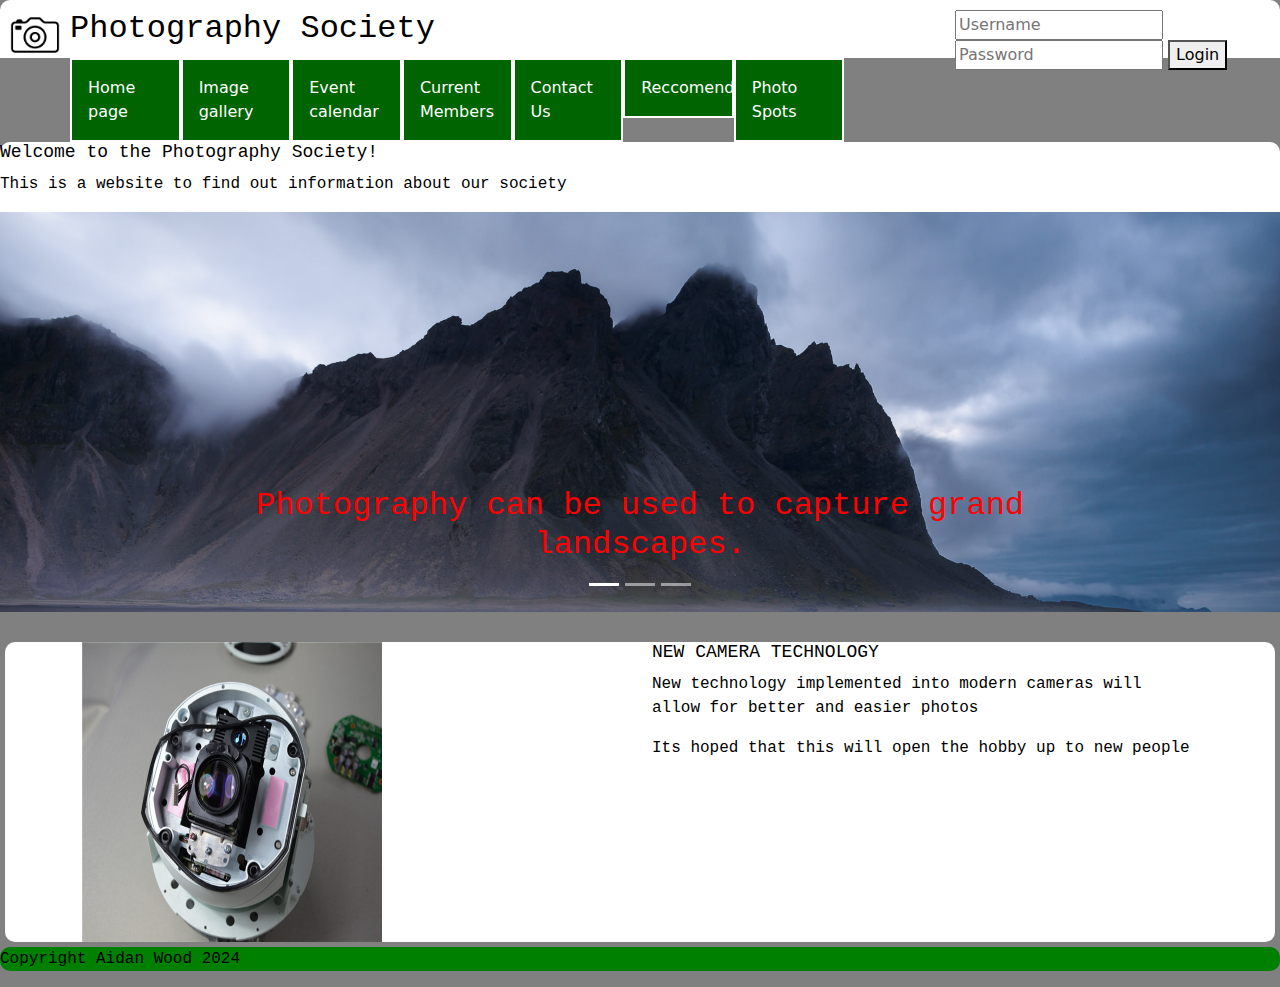
==== index.html @ fc751aeb "Add files via upload" ====
<script> 
    var counter = 2; 

    function login(){ 
        if(counter % 2 == 0){ 
            alert('You have been logged in!'); 
        } 
        else { 
            alert('You have been logged out!'); 
       } 
        counter += 1; 
    } 
</script> 

<html>
    <head>
        <title>Photography Society</title>
        <link href="https://cdn.jsdelivr.net/npm/bootstrap@5.3.3/dist/css/bootstrap.min.css" rel="stylesheet">
        <script src="https://cdn.jsdelivr.net/npm/bootstrap@5.3.3/dist/js/bootstrap.min.js"></script>
        <link rel='stylesheet' href='css/main.css'>
    </head>

    <body>
        <header>
            <h1>Photography Society</h1>
            <img src="images/logo.png" alt="Picture of a camera"/> 

            <form id="login-form" style="float: right; width: 25%;">
                <input type="text" placeholder="Username" name="username">
                <input type="password" placeholder="Password" name="password">
                <button type="button" onclick="login()">Login</button> 
            </form>            
        </header>

        <nav>
            <ul>
                <li class="active"><a href="index.html">Home page</a></li>
                <li class="active"><a href="img_gallery.html">Image gallery</a></li>
                <li class="active"><a href="event_calendar.html">Event calendar</a></li>
                <li class="active"><a href="current_members.html">Current Members</a></li>
                <li class="active"><a href="contact_us.html">Contact Us</a></li>
                <li class="active"><a href="reccomendations.html">Reccomendations</a></li>
                <li class="active"><a href="tips.html">Photo Spots</a></li>
            </ul>
        </nav>

        <main>
        <div>
            <h3>Welcome to the Photography Society!</h3>
            <p>This is a website to find out information about our society</p>
        </div>
        <div id="home-carousel" class="carousel slide" data-bs-ride="carousel"> 
            
            <div class="carousel-indicators">
                <button type="button" data-bs-target="#home-carousel" data-bs-slide-to="0" class="active" aria-current="true" aria-label="Slide 1"></button>
                <button type="button" data-bs-target="#home-carousel" data-bs-slide-to="1" aria-label="Slide 2"></button>
                <button type="button" data-bs-target="#home-carousel" data-bs-slide-to="2" aria-label="Slide 3"></button>
            </div>
            
            <!-- Wrapper --> 
            <div class="carousel-inner" style="height: 400px;"> 
                <!-- First slide -->
                <div class="carousel-item active"> 
                    <img class="d-block w-100" src="images/Landscape.jpg" alt="First slide">
                    <!-- Caption for the first slide -->
                    <div class="carousel-caption">
                        <h6>Photography can be used to capture grand landscapes.</h6>
                    </div>
                </div> 
                
                <!-- Second slide -->
                <div class="carousel-item"> 
                    <img class="d-block w-100" src="images/Personal.jpg" alt="Second slide">
                    <!-- Caption for the second slide -->
                    <div class="carousel-caption">
                        <h6>or close up parts of nature,</h6>
                    </div>
                </div> 
                
                <!-- Third slide -->
                <div class="carousel-item"> 
                    <img class="d-block w-100" src="images/Urban.jpg" alt="Third slide">
                    <!-- Caption for the third slide -->
                    <div class="carousel-caption">
                        <h6>or even people or cities.</h6>
                    </div>
                </div> 
            </div>
        </div> 
        </main>

        <aside>
            <!--<div class ="content-container">
                <div class ="aside-left-col">
                    <img src="images/News.jpg" width="300" height="300" alt="Picture of a dissambled camera"/> 
                </div>
                <div class ="aside-right-col">
                    <h3>NEW CAMERA TECHNOLOGY</h3>
                    <p>New technology implemented into modern cameras will allow for better and easier photos</p>
                    <p>Its hoped that this will open the hobby up to new people</p>
                </div>
            </div>-->
            <div id="img-gallery" class="container"> 
                <div class="row"> 
                    <div class="col-sm"> 
                        <img src="images/News.jpg" width="300" height="300" alt="Picture of a dissambled camera"/> 
                    </div> 
                    <div class="col-sm"> 
                        <h3>NEW CAMERA TECHNOLOGY</h3>
                        <p>New technology implemented into modern cameras will allow for better and easier photos</p>
                        <p>Its hoped that this will open the hobby up to new people</p>
                    </div> 
                </div> 
            </div>    
        </aside>

        <footer>
        <p>Copyright Aidan Wood 2024</p>    
        </footer>
    </body>
</html>
---- css/main.css ----
body{
    background-color: grey;
}

header{
    background-color: white;
    border-top-left-radius: 10px;
    border-top-right-radius: 10px;
    padding: 10px;
}

header img{
    width: 50px;
    height: 50px;
    float: left;
    margin-right: 10px;
}

h1{
    font-family: 'Courier New', Courier, monospace;
    color: black;
    font-size: xx-large;
    display: inline;
}

h2{
    font-family: 'Courier New', Courier, monospace;
    color: black;
}
h3{
    font-family: 'Courier New', Courier, monospace;
    color: black;
    font-size: large;
}
h4{
    font-family: 'Courier New', Courier, monospace;
    color: black;
}
h5{
    font-family: 'Courier New', Courier, monospace;
    color: black;
    font-size: x-large;
    font-weight: bold;
}
h6{
    font-family: 'Courier New', Courier, monospace;
    color: red;
    font-size: xx-large;
}
p{
    font-family: 'Courier New', Courier, monospace;
    color: black;
    font-size: medium;
}

main{
    background-color: white;
    border-radius: 10px;
}

aside{
    background-color: white;
    align-items: center;
    display: flex;
    margin: 5px;
    margin-top: 30px;
    border-radius: 10px;
}

footer{
    background-color: green;
    border-radius: 10px;
}

nav li{
    border: 2px solid white;
    background-color: green;
    list-style-type: none;
    float: left;
    width: 12.5%;
    padding: 16px;
}

nav ul{
    margin: 0;
    padding: 0;
    overflow: hidden;
}

nav li a{
    color: white;
    text-decoration: none;
}

nav li:hover {
    background-color: black;
}


.active{
    background-color: darkgreen;
}

table{
    border-collapse: collapse;
    font-family: 'Courier New', Courier, monospace;
    table-layout: fixed;
    width: 80%;
    margin: 0 auto;
}

table th, table td{
    border: 2px solid #F0F0F0;
    font-size: 10pt;
    width: 12.5%;
    height: 10%;
    padding: 8px;
}
Table tr:nth-child(even){
    background-color: #F2F2F2;
}
Table tr:hover{
    background-color: grey;
}
Table th{
    background-color: green;
    color: white;
    text-align: center;
    vertical-align: middle;
}

.content-container {
    background-color: white;
    overflow: hidden;
}

.left-col{
    background-color: white;
    float: left;
    width: 50%;
}

.right-col{
    background-color: white;
    float: right;
    width: 30%;
}

.recc-left-col,
.recc-right-col {
    background-color: white;
    float: left;
    width: 100%; /* Initially, both columns take up the full width */
}

@media (min-width: 768px) {
    /* Adjust width for larger screens */
    .recc-left-col,
    .recc-right-col {
        width: 50%; /* Each column takes up 50% of the width on screens larger than 768px */
    }
}

.aside-left-col {
    display: flex;
    flex: 0 0 auto;
    margin-right: 20px; 
}

.aside-right-col {
    display: flex; 
    flex: 1; 
    flex-direction: column; 
}

fieldset {
    margin-bottom: 20px; 
}

.gallery-img{
    margin: 5px;
    width: 100%;
}

.img-gallery{
    padding-top: 10px;
}

.img-gallery.row{
    margin-bottom: 10px;
}

.video-container {
    display: flex;
    justify-content: center;
    align-items: center;
    flex-direction: column;
    margin: 6px;
}

.video-entry {
    margin: 20px;
    text-align: center;
    margin-bottom: 50px; 
}

.video-entry h3 {
    margin-bottom: 10px; 
}

.camera-container {
    text-align: center; /* Center-align all content */
    margin: 5px;
    margin-bottom: 30px;
    margin-right: 15px;
}

.title-container {
    margin: 6px;
    text-align: center; /* Center-align text within the container */
}
.carousel-item{
    height: 400px;
    position: relative;
}

.carousel-caption{
    position: absolute;
    left: 15%;
    bottom: 1.25rem;
    right: 15%;
    padding-top: 1.25rem;
    padding-bottom: 1.25rem;
    color: #fff;
    text-align: center;
}
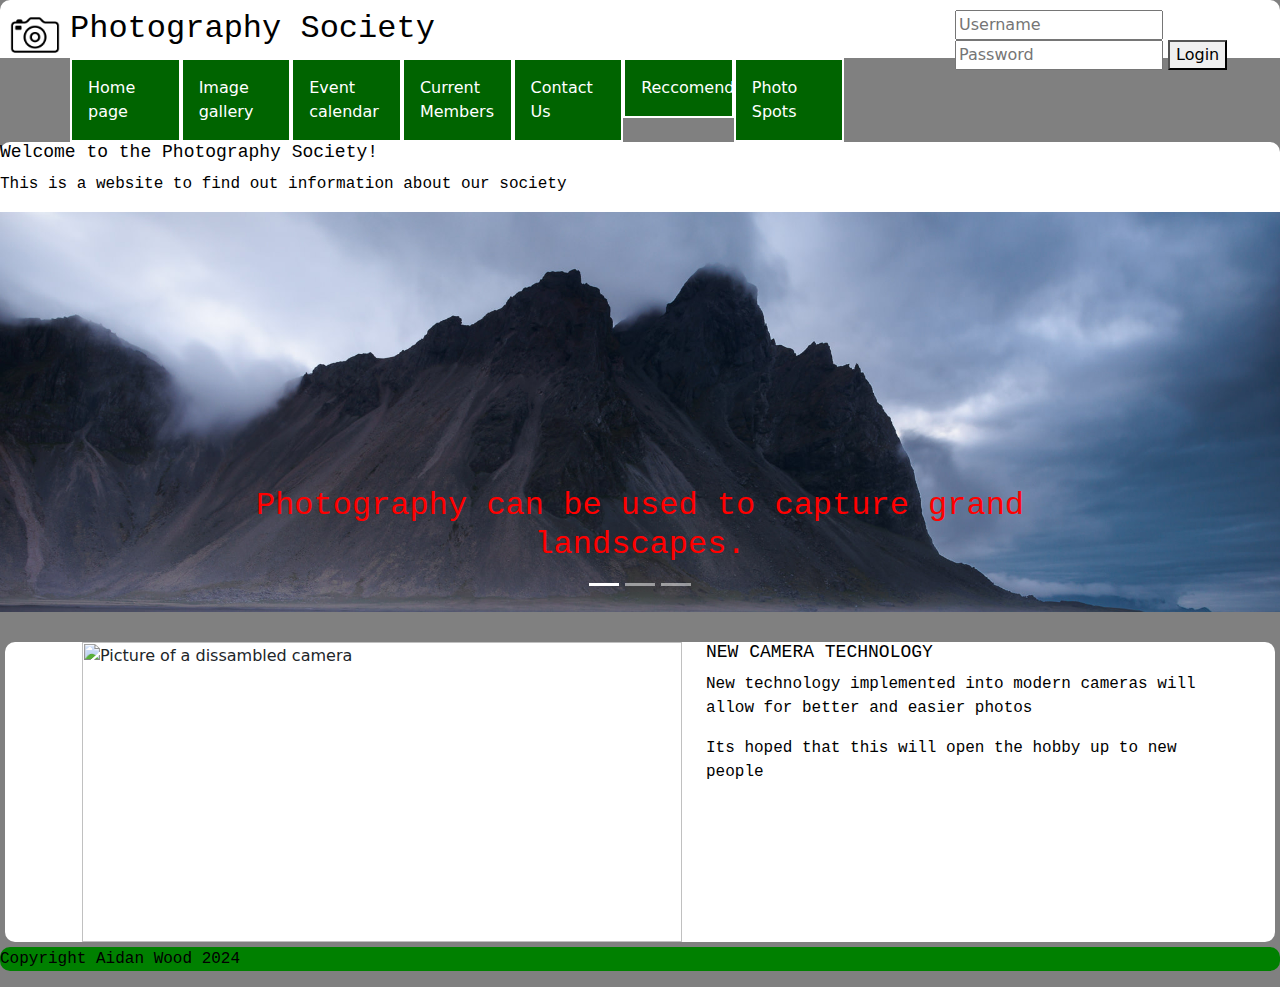
==== commit 1295011f: "Add files via upload" ====
--- a/index.html
+++ b/index.html
@@ -90,20 +90,10 @@
         </main>
 
         <aside>
-            <!--<div class ="content-container">
-                <div class ="aside-left-col">
-                    <img src="images/News.jpg" width="300" height="300" alt="Picture of a dissambled camera"/> 
-                </div>
-                <div class ="aside-right-col">
-                    <h3>NEW CAMERA TECHNOLOGY</h3>
-                    <p>New technology implemented into modern cameras will allow for better and easier photos</p>
-                    <p>Its hoped that this will open the hobby up to new people</p>
-                </div>
-            </div>-->
             <div id="img-gallery" class="container"> 
                 <div class="row"> 
                     <div class="col-sm"> 
-                        <img src="images/News.jpg" width="300" height="300" alt="Picture of a dissambled camera"/> 
+                        <img src="images/camerabroke.jpg" width="600" height="300" alt="Picture of a dissambled camera"/> 
                     </div> 
                     <div class="col-sm"> 
                         <h3>NEW CAMERA TECHNOLOGY</h3>
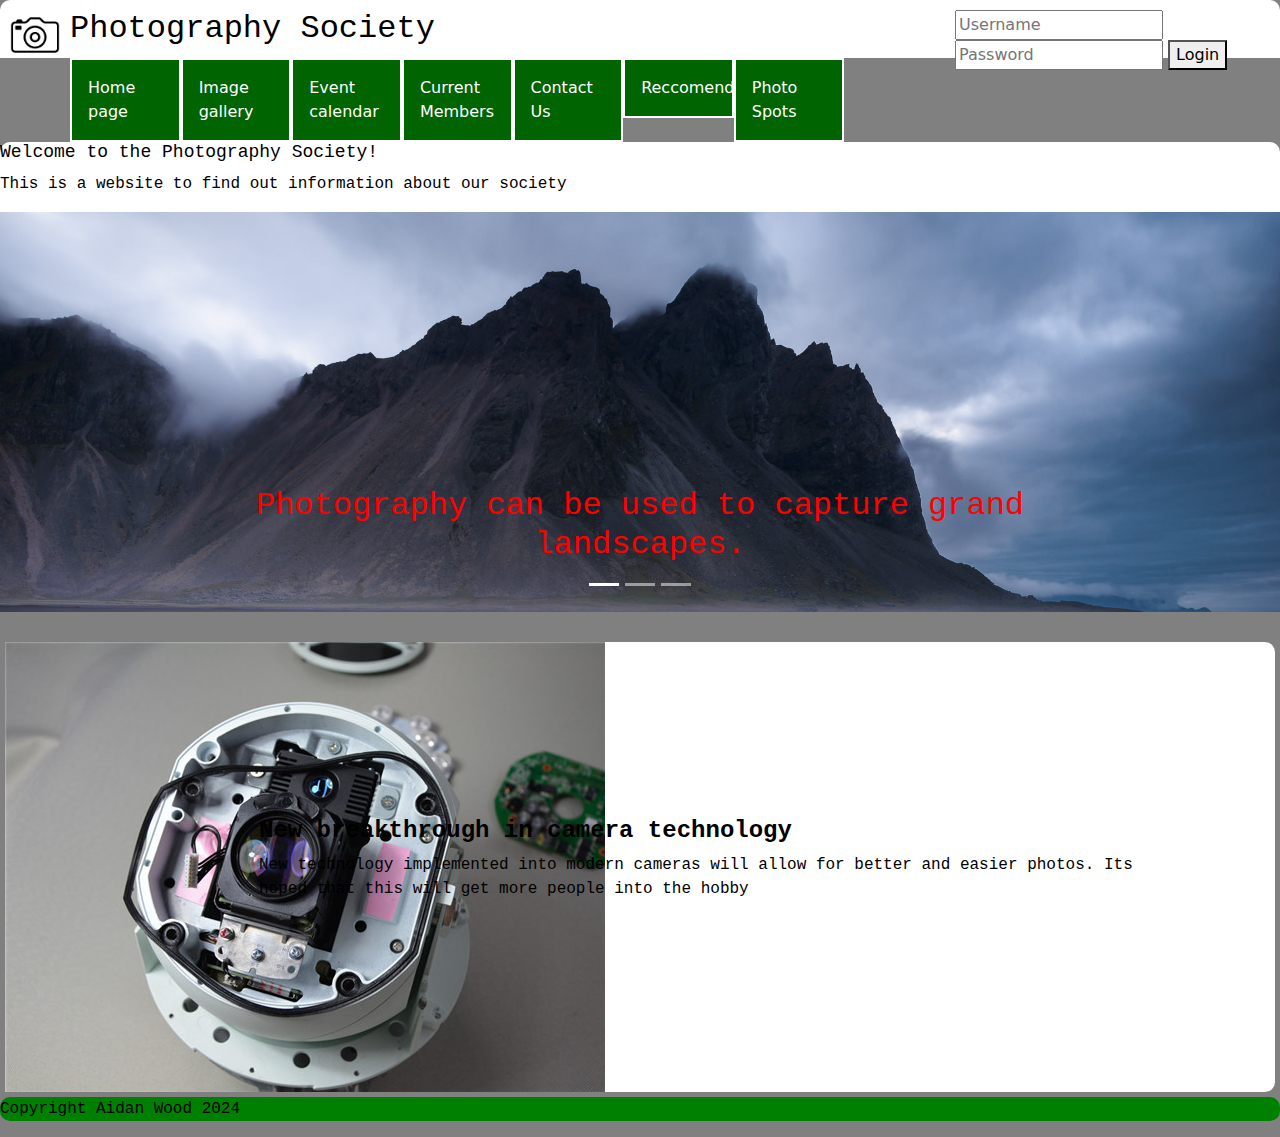
==== commit 31751d6f: "Add files via upload" ====
--- a/index.html
+++ b/index.html
@@ -90,18 +90,13 @@
         </main>
 
         <aside>
-            <div id="img-gallery" class="container"> 
-                <div class="row"> 
-                    <div class="col-sm"> 
-                        <img src="images/camerabroke.jpg" width="600" height="300" alt="Picture of a dissambled camera"/> 
-                    </div> 
-                    <div class="col-sm"> 
-                        <h3>NEW CAMERA TECHNOLOGY</h3>
-                        <p>New technology implemented into modern cameras will allow for better and easier photos</p>
-                        <p>Its hoped that this will open the hobby up to new people</p>
-                    </div> 
-                </div> 
-            </div>    
+            <div class="aside-left-col">
+                <img src="images/News.jpg" alt="Picture of a camera"/> 
+            </div>
+            <div class="aside-right-col">
+                <h5>New breakthrough in camera technology</h5>
+                <p>New technology implemented into modern cameras will allow for better and easier photos. Its hoped that this will get more people into the hobby</p>
+            </div>
         </aside>
 
         <footer>
--- a/css/main.css
+++ b/css/main.css
@@ -107,6 +107,7 @@
     table-layout: fixed;
     width: 80%;
     margin: 0 auto;
+    margin-top: 30px;
 }
 
 table th, table td{
@@ -162,15 +163,11 @@
 }
 
 .aside-left-col {
-    display: flex;
-    flex: 0 0 auto;
-    margin-right: 20px; 
+    width: 20%; 
 }
 
 .aside-right-col {
-    display: flex; 
-    flex: 1; 
-    flex-direction: column; 
+    width: 70%;
 }
 
 fieldset {
@@ -180,6 +177,7 @@
 .gallery-img{
     margin: 5px;
     width: 100%;
+    height: 20%;
 }
 
 .img-gallery{
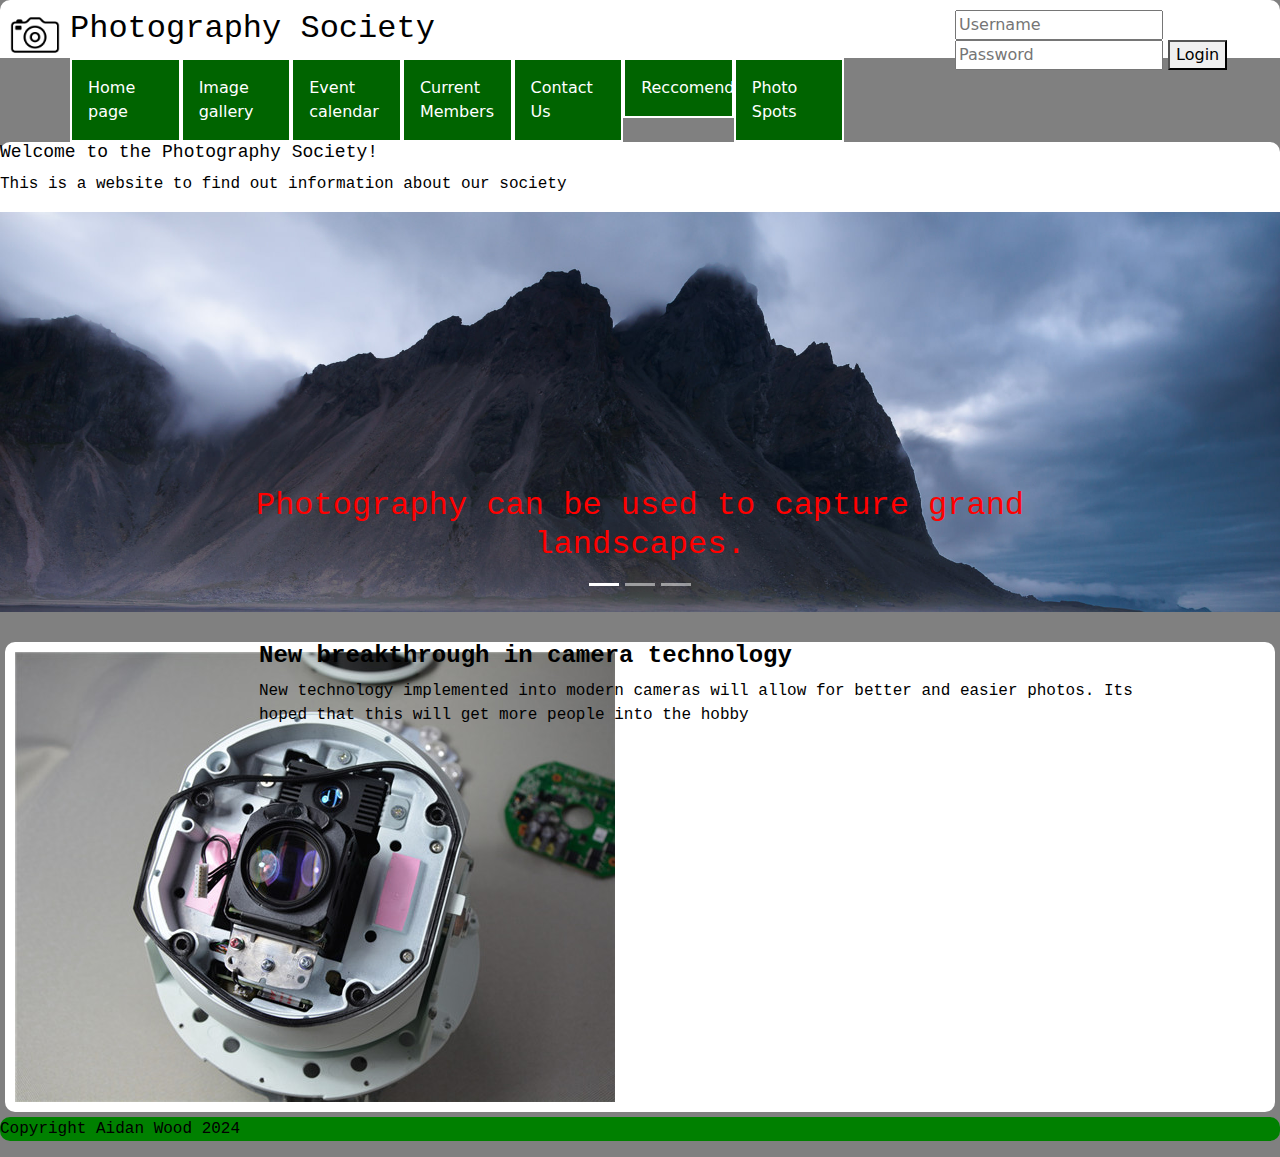
==== commit a9761083: "Add files via upload" ====
--- a/index.html
+++ b/index.html
@@ -91,7 +91,7 @@
 
         <aside>
             <div class="aside-left-col">
-                <img src="images/News.jpg" alt="Picture of a camera"/> 
+                <img src="images/News.jpg" alt="Picture of a camera" style="margin: 10px;"/> 
             </div>
             <div class="aside-right-col">
                 <h5>New breakthrough in camera technology</h5>
--- a/css/main.css
+++ b/css/main.css
@@ -60,7 +60,6 @@
 
 aside{
     background-color: white;
-    align-items: center;
     display: flex;
     margin: 5px;
     margin-top: 30px;
@@ -177,7 +176,7 @@
 .gallery-img{
     margin: 5px;
     width: 100%;
-    height: 20%;
+    height: 40%;
 }
 
 .img-gallery{
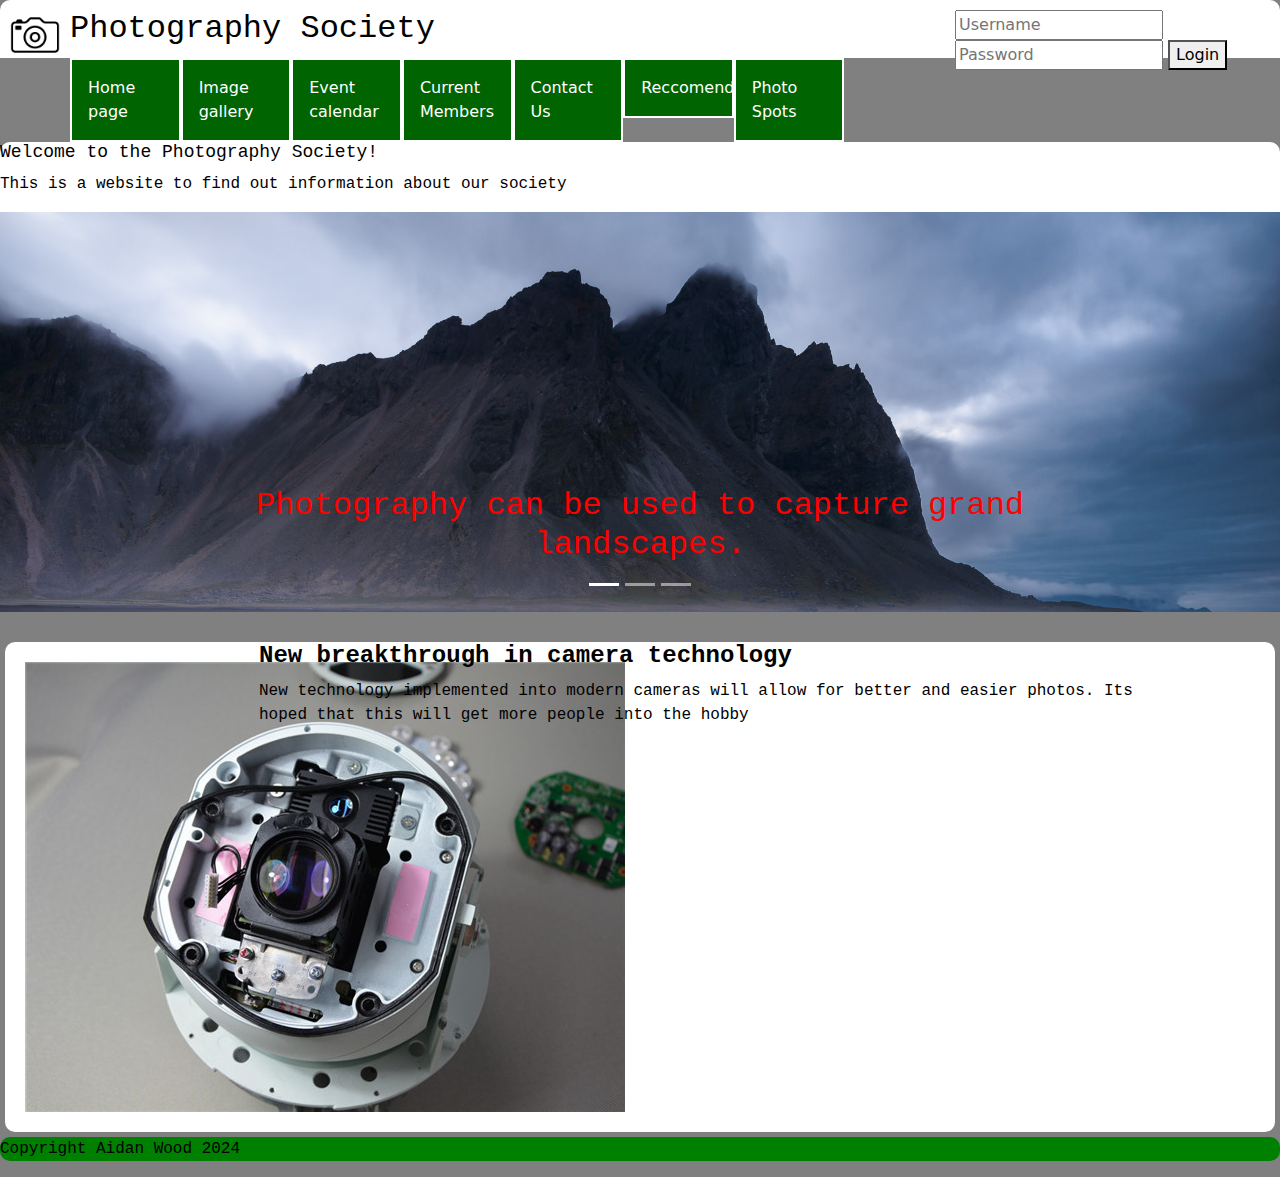
==== commit 1377a20e: "Add files via upload" ====
--- a/index.html
+++ b/index.html
@@ -91,7 +91,7 @@
 
         <aside>
             <div class="aside-left-col">
-                <img src="images/News.jpg" alt="Picture of a camera" style="margin: 10px;"/> 
+                <img src="images/News.jpg" alt="Picture of a camera" style="margin: 20px;"/> 
             </div>
             <div class="aside-right-col">
                 <h5>New breakthrough in camera technology</h5>
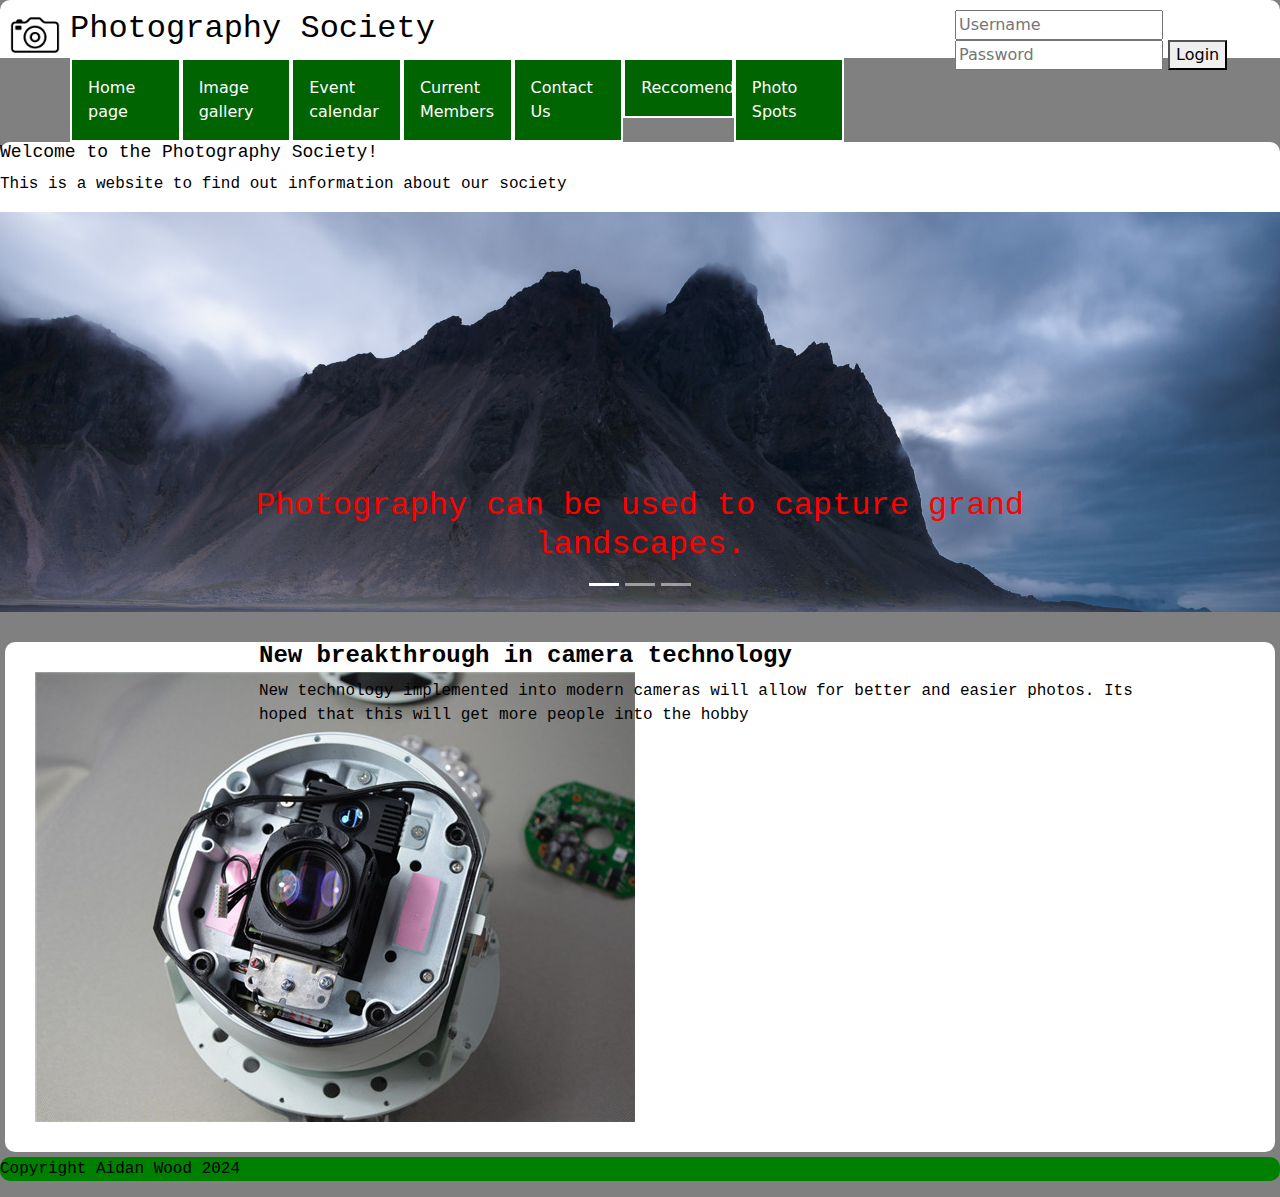
==== commit 5da1e4f3: "Add files via upload" ====
--- a/index.html
+++ b/index.html
@@ -91,7 +91,7 @@
 
         <aside>
             <div class="aside-left-col">
-                <img src="images/News.jpg" alt="Picture of a camera" style="margin: 20px;"/> 
+                <img src="images/News.jpg" alt="Picture of a camera" style="margin: 30px;"/> 
             </div>
             <div class="aside-right-col">
                 <h5>New breakthrough in camera technology</h5>
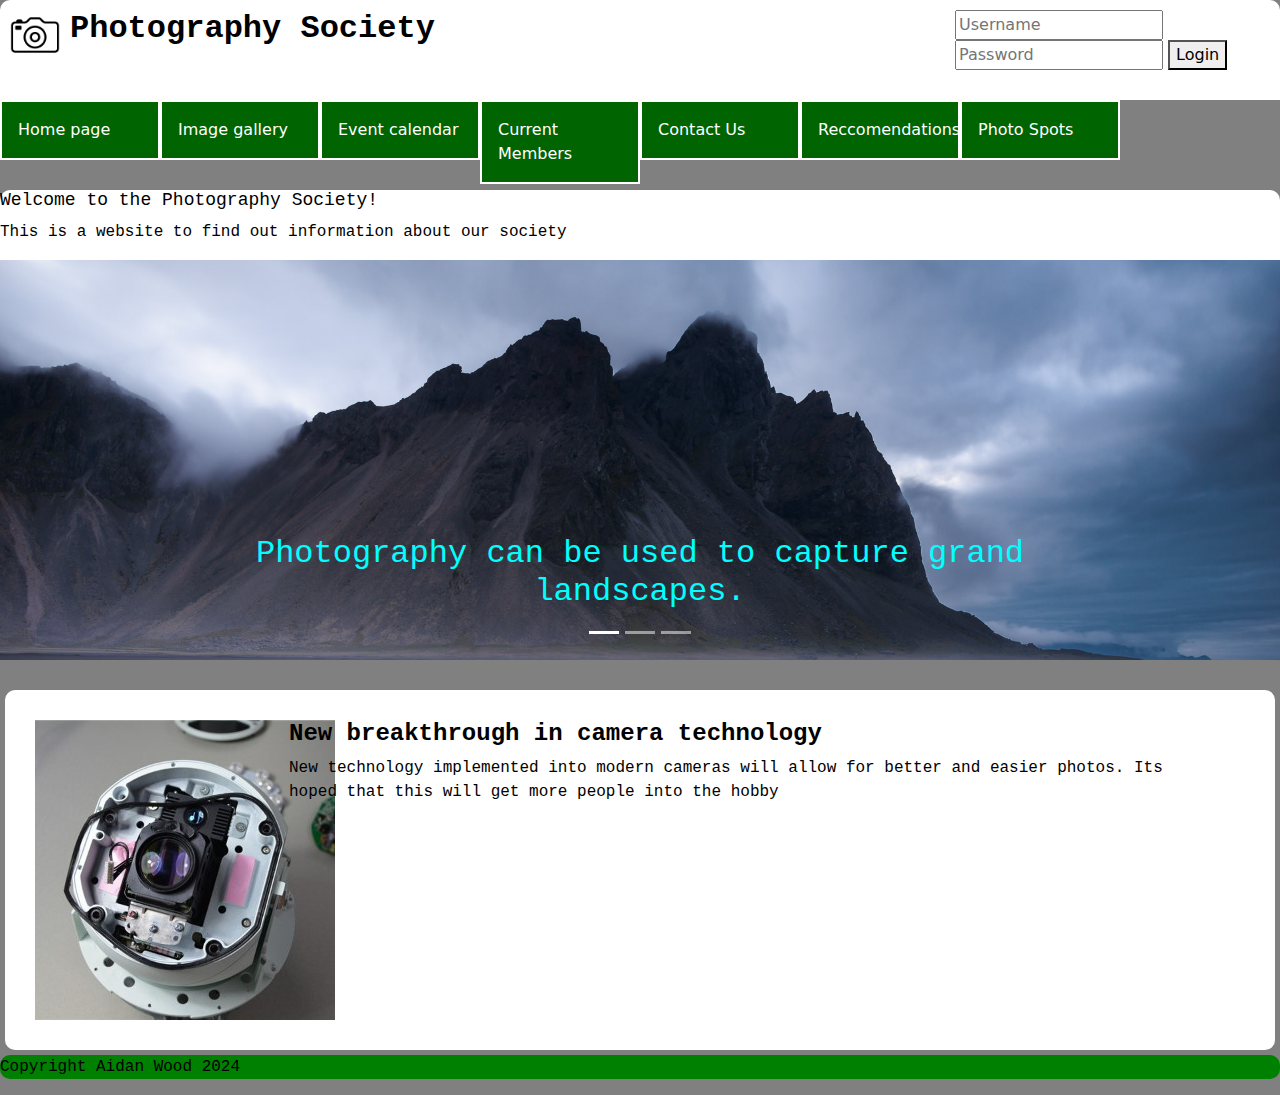
==== commit 16b69dd2: "Add files via upload" ====
--- a/index.html
+++ b/index.html
@@ -1,16 +1,3 @@
-<script> 
-    var counter = 2; 
-
-    function login(){ 
-        if(counter % 2 == 0){ 
-            alert('You have been logged in!'); 
-        } 
-        else { 
-            alert('You have been logged out!'); 
-       } 
-        counter += 1; 
-    } 
-</script> 
 
 <html>
     <head>
@@ -28,7 +15,7 @@
             <form id="login-form" style="float: right; width: 25%;">
                 <input type="text" placeholder="Username" name="username">
                 <input type="password" placeholder="Password" name="password">
-                <button type="button" onclick="login()">Login</button> 
+                <button type="button" onclick="submit_login()">Login</button> 
             </form>            
         </header>
 
@@ -45,7 +32,7 @@
         </nav>
 
         <main>
-        <div>
+        <div style="margin-top: 6px;">
             <h3>Welcome to the Photography Society!</h3>
             <p>This is a website to find out information about our society</p>
         </div>
@@ -102,5 +89,24 @@
         <footer>
         <p>Copyright Aidan Wood 2024</p>    
         </footer>
+
+        <script> 
+            function submit_login() { 
+                var username = document.forms["login-form"]["username"].value; 
+                var password = document.forms["login-form"]["password"].value; 
+                if (title == "") { 
+                    alert("Please enter a username"); 
+            } 
+            else { 
+                if (password == "") { 
+                    alert("Please enter a password");  
+                } 
+                else { 
+                    alert("You have successfully logged in!"); 
+                     } 
+                 } 
+            } 
+        </script>
+
     </body>
 </html>--- a/css/main.css
+++ b/css/main.css
@@ -7,6 +7,7 @@
     border-top-left-radius: 10px;
     border-top-right-radius: 10px;
     padding: 10px;
+    height: 100px;
 }
 
 header img{
@@ -21,6 +22,7 @@
     color: black;
     font-size: xx-large;
     display: inline;
+    font-weight: bolder;
 }
 
 h2{
@@ -44,7 +46,7 @@
 }
 h6{
     font-family: 'Courier New', Courier, monospace;
-    color: red;
+    color: cyan;
     font-size: xx-large;
 }
 p{
@@ -107,6 +109,7 @@
     width: 80%;
     margin: 0 auto;
     margin-top: 30px;
+    margin-bottom: 15px;
 }
 
 table th, table td{
@@ -167,6 +170,8 @@
 
 .aside-right-col {
     width: 70%;
+    margin-left: 30px;
+    margin-top: 30px;
 }
 
 fieldset {
@@ -176,7 +181,6 @@
 .gallery-img{
     margin: 5px;
     width: 100%;
-    height: 40%;
 }
 
 .img-gallery{
